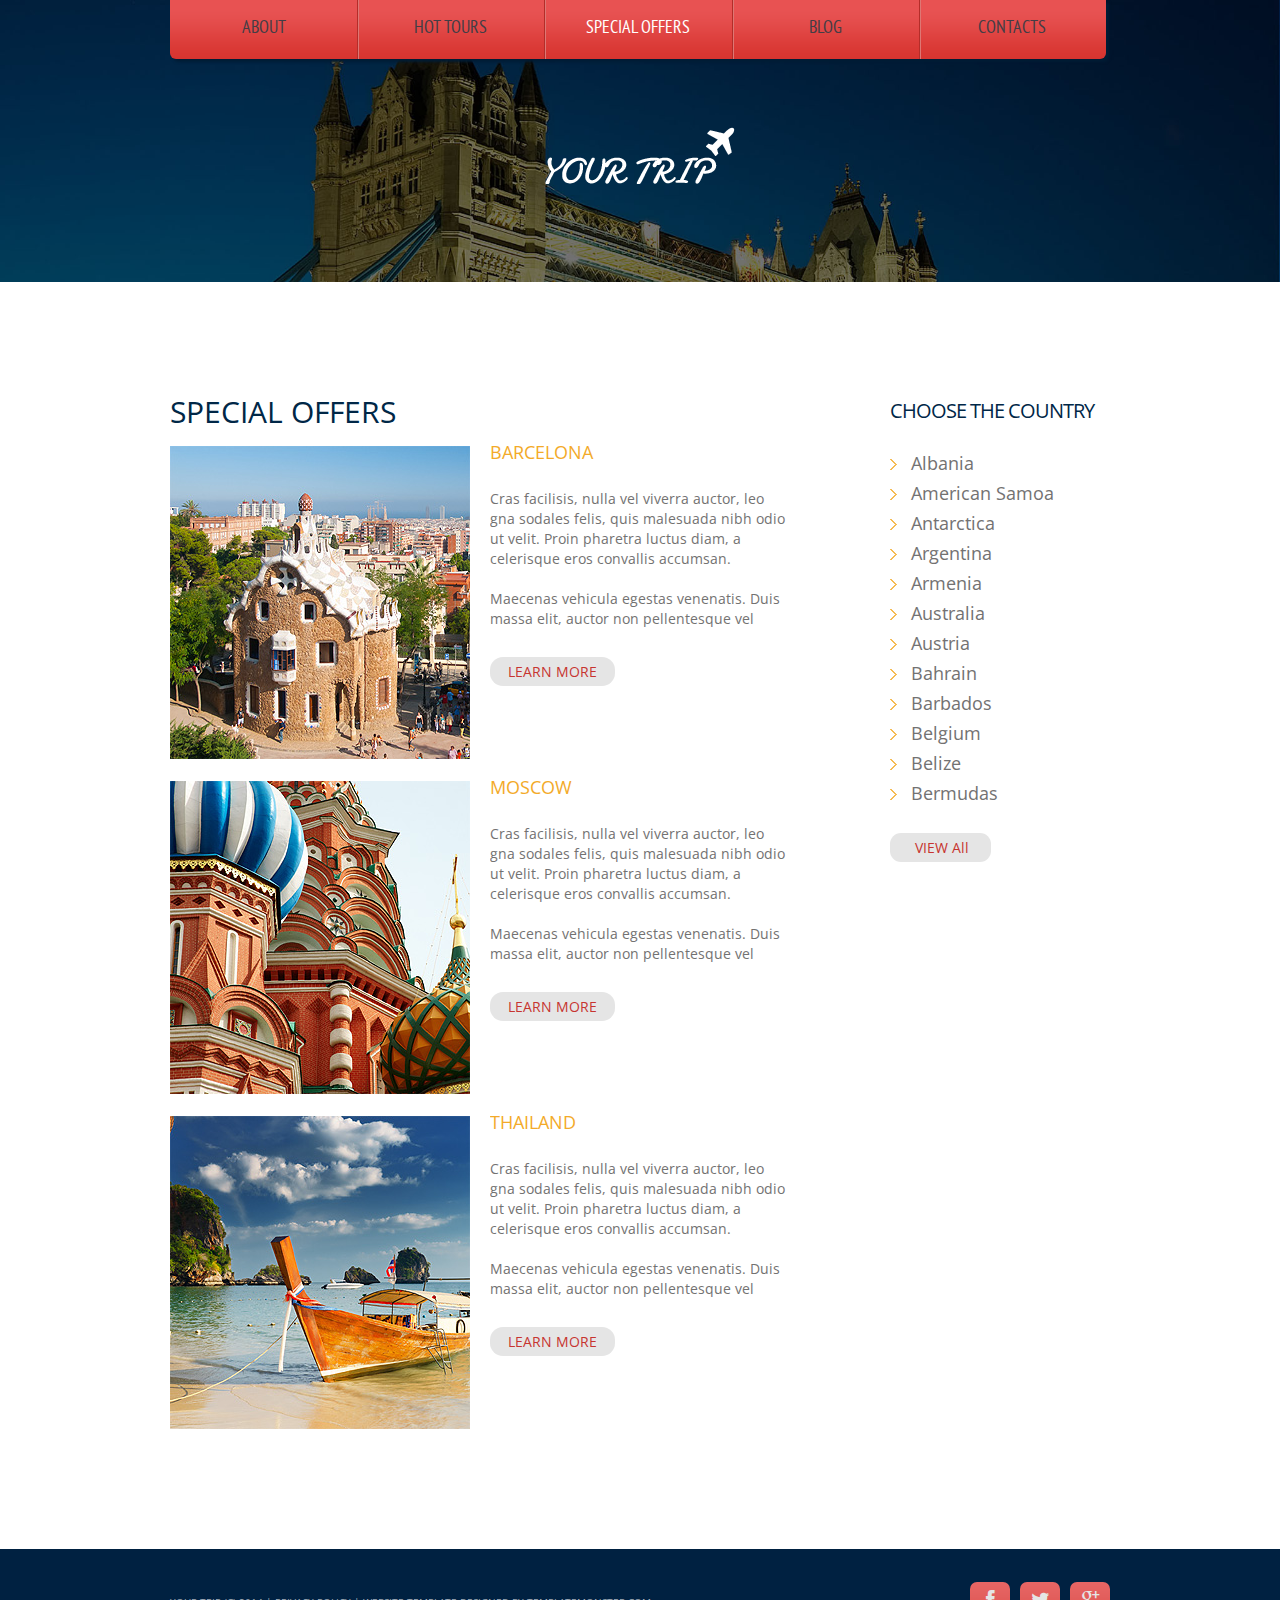
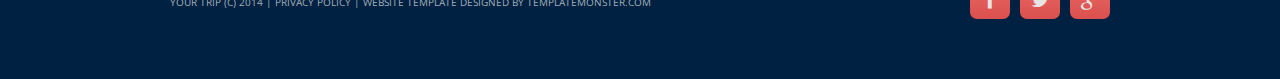
==== Home/index-2.html @ 356884de "add Home" ====
<!DOCTYPE html>
<html lang="en">
	<head>
		<title>Special Offers</title>
		<meta charset="utf-8">
		<meta name="format-detection" content="telephone=no" />
		<link rel="icon" href="images/favicon.ico">
		<link rel="shortcut icon" href="images/favicon.ico" />
		<link rel="stylesheet" href="css/style.css">
		<script src="js/jquery.js"></script>
		<script src="js/jquery-migrate-1.2.1.js"></script>
		<script src="js/script.js"></script>
		<script src="js/superfish.js"></script>
		<script src="js/jquery.ui.totop.js"></script>
		<script src="js/jquery.equalheights.js"></script>
		<script src="js/jquery.mobilemenu.js"></script>
		<script src="js/jquery.easing.1.3.js"></script>
		<script>
		$(document).ready(function(){
			$().UItoTop({ easingType: 'easeOutQuart' });
			});
		</script>
		<!--[if lt IE 8]>
		<div style=' clear: both; text-align:center; position: relative;'>
			<a href="http://windows.microsoft.com/en-US/internet-explorer/products/ie/home?ocid=ie6_countdown_bannercode">
				<img src="http://storage.ie6countdown.com/assets/100/images/banners/warning_bar_0000_us.jpg" border="0" height="42" width="820" alt="You are using an outdated browser. For a faster, safer browsing experience, upgrade for free today." />
			</a>
		</div>
		<![endif]-->
		<!--[if lt IE 9]>
		<script src="js/html5shiv.js"></script>
		<link rel="stylesheet" media="screen" href="css/ie.css">
		<![endif]-->
	</head>
	<body>
<!--==============================header=================================-->
		<header>
			<div class="container_12">
				<div class="grid_12">
					<div class="menu_block">
						<nav class="horizontal-nav full-width horizontalNav-notprocessed">
							<ul class="sf-menu">
								<li><a href="index.html">ABOUT</a></li>
								<li><a href="index-1.html">HOT TOURS</a></li>
								<li class="current"><a href="index-2.html">SPECIAL OFFERS</a></li>
								<li><a href="index-3.html">BLOG</a></li>
								<li><a href="index-4.html">CONTACTS</a></li>
							</ul>
						</nav>
						<div class="clear"></div>
					</div>
				</div>
				<div class="grid_12">
					<h1>
						<a href="index.html">
							<img src="images/logo.png" alt="Your Happy Family">
						</a>
					</h1>
				</div>
			</div>
		</header>
<!--==============================Content=================================-->
		<div class="content"><div class="ic">More Website Templates @ TemplateMonster.com - February 10, 2014!</div>
			<div class="container_12">
				<div class="grid_8">
					<h3>Special offers</h3>
					<div class="block2">
						<img src="images/page3_img1.jpg" alt="" class="img_inner fleft">
						<div class="extra_wrapper">
							<div class="text1 col1"><a href="#">Barcelona</a></div>
							<p>Cras facilisis, nulla vel viverra auctor, leo gna sodales felis, quis malesuada nibh odio ut velit. Proin pharetra luctus diam, a celerisque eros convallis accumsan. </p>Maecenas vehicula egestas venenatis. Duis massa elit, auctor non pellentesque vel
							<br>
							<a href="#" class="link1">LEARN MORE</a>
						</div>
					</div>
					<div class="block2">
						<img src="images/page3_img2.jpg" alt="" class="img_inner fleft">
						<div class="extra_wrapper">
							<div class="text1 col1"><a href="#">Moscow</a></div>
							<p>Cras facilisis, nulla vel viverra auctor, leo gna sodales felis, quis malesuada nibh odio ut velit. Proin pharetra luctus diam, a celerisque eros convallis accumsan. </p>Maecenas vehicula egestas venenatis. Duis massa elit, auctor non pellentesque vel
							<br>
							<a href="#" class="link1">LEARN MORE</a>
						</div>
					</div>
					<div class="block2">
						<img src="images/page3_img3.jpg" alt="" class="img_inner fleft">
						<div class="extra_wrapper">
							<div class="text1 col1"><a href="#">Thailand</a></div>
							<p>Cras facilisis, nulla vel viverra auctor, leo gna sodales felis, quis malesuada nibh odio ut velit. Proin pharetra luctus diam, a celerisque eros convallis accumsan. </p>Maecenas vehicula egestas venenatis. Duis massa elit, auctor non pellentesque vel
							<br>
							<a href="#" class="link1">LEARN MORE</a>
						</div>
					</div>
				</div>
				<div class="grid_3 prefix_1">
					<h5>CHOOse the country</h5>
					<ul class="list">
						<li><a href="#">Albania</a></li>
						<li><a href="#">American Samoa</a></li>
						<li><a href="#">Antarctica</a></li>
						<li><a href="#">Argentina</a></li>
						<li><a href="#">Armenia</a></li>
						<li><a href="#">Australia</a></li>
						<li><a href="#">Austria</a></li>
						<li><a href="#">Bahrain</a></li>
						<li><a href="#">Barbados</a></li>
						<li><a href="#">Belgium</a></li>
						<li><a href="#">Belize</a></li>
						<li><a href="#">Bermudas</a></li>
					</ul>
					<a href="#" class="link1">VIEW A<span class="low">ll</span></a>
				</div>
			</div>
		</div>
<!--==============================footer=================================-->
		<footer>
			<div class="container_12">
				<div class="grid_12">
					<div class="socials">
						<a href="#" class="fa fa-facebook"></a>
						<a href="#" class="fa fa-twitter"></a>
						<a href="#" class="fa fa-google-plus"></a>
					</div>
					<div class="copy">
						Your Trip (c) 2014 | <a href="#">Privacy Policy</a> | Website Template Designed by <a href="http://www.templatemonster.com/" rel="nofollow">TemplateMonster.com</a>
					</div>
				</div>
			</div>
		</footer>
		<script>
		$(function (){
			$('#bookingForm').bookingForm({
				ownerEmail: '#'
			});
		})
		</script>
	</body>
</html>
---- Home/css/style.css ----
@import "reset.css";
@import "skeleton.css";
@import "font-awesome.css";
@import "superfish.css";

@import url(//fonts.googleapis.com/css?family=Open+Sans:400);
@import url(//fonts.googleapis.com/css?family=Open+Sans:300);
@import url(//fonts.googleapis.com/css?family=Open+Sans:600);
@import url(//fonts.googleapis.com/css?family=PT+Sans+Narrow);

html {
	width: 100%;

}
a[href^="tel:"] {
 color: inherit;
 text-decoration: none;
}

* {
	-webkit-text-size-adjust: none;
}

body {
	position: relative;
	min-width: 960px;
    background-color: #002141;
    color: #737272;
    font: 14px/20px 'Open Sans', sans-serif;
}

.ic {
	border:0;
	float:right;
	background:#fff;
	color:#f00;
	width:50%;
	line-height:10px;
	font-size:10px;
	margin:-220% 0 0 0;
	overflow:hidden;
	padding:0
}

strong {
	font-weight: 700;
}

address {
	font-style: normal;
}

p {
	margin-bottom: 20px;
}

.p1 {
    margin-bottom: 14px;
}

input {
	border-radius: 0 !important;
	outline: none !important;
}


img {
	max-width: 100%;
}



/****Heads****/


h1, h2, h3, h4, h5, h6 {
    font-weight: normal;
	color: #3e454c;
    text-transform: uppercase;
}


h2 {
    font-size: 72px;
    line-height: 30px;
    color: #f3aa29;
    font-weight: 300;
    margin-bottom: 20px;
}

h3 {
    font-size: 30px;
    line-height: 27px;
    color: #002747;
    padding-top: 116px;
    margin-bottom: 17px;
    font-weight: normal;
}

h3.head1 {
    padding-top: 111px;
    margin-bottom: 33px;
}

h4 {
    font-size: 24px;
    line-height: 27px;
    color: #002747;
    padding-top: 72px;
    margin-bottom: 16px;
}

.page1 h3 {
    padding-top: 69px;
    margin-bottom: 41px;
}

.page1 h3.head1 {
    padding-top: 41px;
}

h5 {
    font-size: 20px;
    padding-top: 115px;
    line-height: 27px;
    color: #002747;
    text-transform: uppercase;
    letter-spacing: -1px;
    margin-bottom: 29px;
}

/****Lists****/


ul {
	padding: 0;
	margin: 0;
	list-style: none;
}

ul.list {
    margin-bottom: 2px;
}


ul.list+h3.head1 {
    padding-top: 79px;
}

ul.list li {
    font-size: 18px;
    padding-left: 21px;
    background: url(../images/marker.png) 0 6px no-repeat;
}

ul.list li+li {
    margin-top: 10px;
}

ul.list + a.link1 {
    padding-left: 25px;
    padding-right: 22px;
    border-radius: 11px;
}

/****Links****/

.low {
    text-transform: none;
}

a {
	text-decoration: none;
	color: inherit;
	outline: none;
	transition: 0.5s ease;
	-o-transition: 0.5s ease;
	-webkit-transition: 0.5s ease;
}

a:hover {
	color: #c73430;
}

a.col1:hover a {
    color: #c73430;
}

a.btn {
    font-size: 14px;
    line-height: 20px;
    color: #737272;
    display: inline-block;
    background-color: #e5e5e5;
    padding: 5px 26px 4px;
    margin-top: 28px;
    border-radius: 8px;
}

a.btn:hover {
    background-color: #c73430;
    color: #fff;
}

/****classes****/

.mb0 {
	margin-bottom: 0px !important;
}
.m0 {
	margin: 0 !important;
}
.pad0 {
	padding: 0 !important;
}

.pad1 {
}


.img_inner {
	max-width: 100%;
	-moz-box-sizing: border-box;
	-webkit-box-sizing: border-box;
	-o-box-sizing: border-box;
	box-sizing: border-box;
	margin-bottom: 17px;
	margin-top: 7px;
}


.fleft {
	float: left;
	width: auto !important;
	margin-right: 20px;
	margin-bottom: 0px;
	margin-top: 4px;
}

.page1 .fleft {
    margin-top: 5px;
}

.page1 .fleft {
    margin-right: 16px;
}

.oh {
	overflow: hidden;
}
.fright {
	float: right !important;
}
.upp {
	text-transform: uppercase;
}

.alright {
	text-align: right;
}
.center {
	text-align: center;
}
.wrapper, .extra_wrapper {
	overflow: hidden;
}
.clear {
	float: none !important;
	clear: both;
}

.nowrap {
    white-space: nowrap;
}
/*header*/

header {
	display: block;
    background: url(../images/slide.jpg) center 0 repeat-x;
    -webkit-background-size: 100% auto;
    -moz-background-size: 100% auto;
    -ms-background-size: 100% auto;
    -o-background-size: 100% auto;
    background-size: 100% auto;
    padding-bottom: 98px;
}

.page1 header {
    background: none;
    position: absolute;
    left: 0;
    z-index: 999;
    right: 0;
    top: 0;
    padding-bottom: 0;
}

header h1 {
	position: relative;
	text-align: center;
}


header h1 a {
	display: inline-block;
	overflow: hidden;
	width: 190px;
    height: 57px;
	font-size: 0;
	line-height: 0;
	
	text-indent: -999px;
	transition: 0s ease;
	-o-transition: 0s ease;
	-webkit-transition: 0s ease;
}
header h1 a img {
	display: block;
}

/**Content**/

.content {
    background-color: #fff;
    padding-bottom: 120px;
}
.page1  .content {
    padding-bottom: 115px;
}

.banner {
    top: -45px;
    position: relative;
}

.banner .label {
    color: #fff;
    position: absolute;
    text-align: center;
    left: 0;
    top: 50%;
    margin-top: -38px;
    right: 0;
    text-transform: uppercase;
}


.banner .label .title {
    font-size: 30px;
    margin-bottom: 14px;
    text-transform: uppercase;
}

.banner .label .price span {
    display: block;
    font-size: 24px;
    padding-top: 3px;
}

.banner a {
    font-size: 14px;
    line-height: 20px;
    color: #c73430;
    text-transform: uppercase;
    display: inline-block;
    background-color: #e5e5e5;
    padding: 5px 18px 4px;
    margin-top: 25px;
    border-radius: 13px;
}

.banner a:hover {
    background-color: #c73430;
    color: #fff;
}

.cl1 {
    height: 25px;
}

.bq1  {
    overflow: hidden;
    padding-top: 9px;
    background: url(../images/quotes.png) 105px 0 no-repeat;
}

.bq1 .fleft {
    margin-top: 0px;
    position: relative;
    top: -2px;
    margin-right: 23px;
}

.bq1 p {
    margin-bottom: 10px;
}

.bq1 .col1 {
    text-transform: uppercase;
}

.block1 {
    overflow: hidden;
}

.block1 time {
    float: left;
    display: block;
    background: url(../images/time_bg.png) 0 0 repeat-x #d64842;
    border-radius: 13px;
    color: #fff;
    width: 60px;
    text-transform: uppercase;
    margin-right: 18px;
    font-size: 18px;
    line-height: 18px;
    text-align: center;
    padding-top: 7px;
    margin-top: 4px;
    padding-bottom: 24px;
    box-shadow: 3px 3px 3px #eeeeee;
    position: relative;
}

.text1 {
    font-size: 18px;
    text-transform: uppercase;
    margin-bottom: 4px;
}

.block1 time  span {
    border-bottom: 1px solid #b42d29;
    margin: 0 3px;
    font-size: 14px;
    display: block;
    padding-top: 3px;
    padding-bottom: 4px;
}

.block1 time:after {
    height: 23px;
    content: '';
    border-top: 1px solid #e08885;
    position: absolute;
    left: 3px;
    right: 3px;
    color: #e5e5e5;
    font-size: 18px;
    line-height: 21px;
    font-family: 'FontAwesome';
    bottom: 0;
}
.banners {
    overflow: hidden;
    padding-top: 100px;
}

.banners .banner {
    top: 0;
    margin-top: 20px;
}

.block2 {
    overflow: hidden;
}

.block2 .text1 {
    margin-bottom: 27px;
}

.block2 +.block2  {
    margin-top: 18px;
}

a.link1 {
    font-size: 14px;
    line-height: 20px;
    color: #c73430;
    text-transform: uppercase;
    display: inline-block;
    background-color: #e5e5e5;
    padding: 5px 18px 4px;
    margin-top: 28px;
    border-radius: 13px;
}

a.link1:hover {
    background-color: #c73430;
    color: #fff;
}

.blog {
    margin-top: -2px;
    overflow: hidden;
}

.blog+.blog {
    margin-top: 84px;
}

.blog .clear {
    height: 14px;
}

.blog .text1 {
    position: relative;
    top: 1px;
}

.blog time {
    box-shadow: 2px 2px 2px #e3e3e3;
    display: block;
    float: left;
    background: url(../images/time_bg.png) 0 center repeat-x;
    color: #fff;
    font-size: 18px;
    padding-bottom: 5px;
    text-align: center;
    border-radius: 11px;
    margin-right: 20px;
    text-transform: uppercase;
    width: 60px;
    margin-top: 5px;
    padding-top: 8px;
}

.blog time span {
    padding-top: 1px;
    font-size: 14px;
    display: block;
}

/**Map**/

.col1 {
    color: #f3aa29;
}

.map {
    overflow: hidden;
    position: relative;
    padding-top: 18px;
}
 

.map figure {
    margin-top: 8px;
    position: relative;
	display: block;
    border: 1px solid #e6e6e6;
	width: 100%;
    margin-bottom: 35px;
	-moz-box-sizing: border-box;
	-webkit-box-sizing: border-box;
	-o-box-sizing: border-box;
	box-sizing: border-box;
}

.map figure iframe {
	width: 100%;
	height: 311px;
	max-width: 100%;
}
.map address {
    margin-top: -7px;
    float: left;
	display: block;
}

.map address dt {
    margin-bottom: 20px;
}

.map address+address {
    margin-left: 34px;
}

 address dd span {
	display: inline-block;
	text-align: left;
}

.map address dd span.col1 {
	min-width: 0;
}

a.link-1 {
   color: #8fbf4d;
}

.map a.link-1 {
    display: inline-block;
    margin-left: 22px;
}

a.link-1:hover {
    color: #3e454c;
}



/**Footer**/

footer {
	display: block;
    padding: 0px 0 60px;
    color: #a3afba;
    font-family: 'Open Sans', sans-serif;
}

.socials {
    padding-top: 33px;
    float: right;
}

.socials a {
    background: url(../images/time_bg.png) 0 center repeat-x;
    float: left;
    display: block;
    font-size: 20px;
    width: 40px;
    height: 37px;
    color: #e5e5e5;
    text-align: center;
    line-height: 37px;
    border-radius: 7px;
}

.socials a:hover {
    background-position: 0 -100px;
    background-color: #F0F3F5;
    color: #d84a45;
}

.socials a +a {
    margin-left: 10px;
}


.copy {
    float: left;
    padding-top: 44px;
    font-size: 10px;
    line-height: 18px;
    text-align: left;
    text-transform: uppercase;
}

#toTop {
    display: none;
    text-decoration: none;
    position: fixed;
    bottom: 40px;
    left: 51%;
    margin-left: 500px;
    overflow: hidden;
    width: 50px;
    height: 49px;
    border: none;
    text-indent: -999px;
    z-index: 20;
    background: url(../images/totop.png) no-repeat left 0;
    transition: 0s ease;
    -o-transition: 0s ease;
    -webkit-transition: 0s ease;
}
#toTop:hover {
    outline: none;
    background-position: right 0;
}

/*==================================RESPONSIVE LAYOUTS===============================================*/


@media only screen and (max-width: 995px) {
 body {
 min-width: 768px;
}


.fl1 {
    float: none;
    margin-left: 0 !important;
    width: auto;
}

 .map figure,  .map figure iframe,  #form input,  #form textarea,  #form .success {
 width: 100% !important;
 float: none !important;
}
 #form .success {
 -moz-box-sizing: border-box;
 -webkit-box-sizing: border-box;
 -o-box-sizing: border-box;
 box-sizing: border-box;
}
 .map figure {
 height: auto !important;
}
 .extra_wrapper {
 overflow: visible;
}

.map figure {
	margin-bottom: 15px;
}

.nowrap {
    white-space: normal;
}


.caption .price {
    display: none;
}

.caption {
    padding-top: 20px;
}


.camera_prev {
    margin-left: -374px;
} 

.camera_next  {
    margin-right: -374px;
}

.fl1.fl2 {
    clear: both;
}



}


@media only screen and (max-width: 767px) {
body {
    min-width: 420px;
}

header {
    -webkit-background-size: auto auto !important;
    -moz-background-size:  auto auto !important;
    -ms-background-size:  auto auto !important;
    -o-background-size:  auto auto !important;
    background-size:  auto auto !important;
}

#bookingForm {
    margin-right: 0;
}

.tmRadio p {
   padding-left: 0;
   padding-top: 10px;
}

.tmRadio {
    margin-left: 0 !important;
}

.tmRadio strong {
    margin-left: 0;
}

#bookingForm > strong + .controlHolder {
    width: 280px;
}

.camera_prev {
    margin-left: 0;
    left: 20px;
    bottom: 60px;
    top: auto;
    margin-top: 0;
} 

.camera_next  {
    margin-right: 0;
    right: 20px;
    bottom: 60px;
    top: auto;
    margin-top: 0;
}


.banner img {
    width: 100%;
}


.banner {
    margin-bottom: 25px;
} 

.block1 {
    margin-bottom: 30px;
}

.map address +address {
    margin-left: 0;
    float: none;
    margin-top: 20px;
}

.socials {
    float: none;
    overflow: hidden;
}

.copy {
    float: none;
    padding-top: 40px;
}

header h1 {
	display: block;
	width: auto;
    position: relative;
	height: auto;
    margin-bottom: 20px;
}

.img_inner {
    width: 100% !important;
    float: none !important;
    margin-right: 0 !important;
    margin-bottom: 20px !important;
}

h1 a {
	max-width: 90%;
}

.img_inner img {
	width: 100%;
}

header h1 {
    float: none;
    text-align: center;
}

header h1 a {
 	width: auto;
 	display: inline-block;
    height: auto;
}


 .map {
 	padding-right: 0px !important;
 }

 .map figure iframe {
 width: 100%;
 height: 300px;
}
 .map address {
 	margin-right: 0;
}

.noresize {
 width: auto !important;
 float: left !important;
 margin-right: 20px !important;
 margin-top: 4px !important;
}

 .img_inner {
 margin-top: 30px;
}

.map address {
    float: none;
}

.ui-datepicker {
    width: 280px;
}

}

@media only screen and (max-width: 479px) {
 body {
 min-width: 300px;
}

#bookingForm > strong + .controlHolder {
    width: 210px;
}

.ui-datepicker {
    left: 50% !important;
    margin-left: -140px;
}

}
---- Home/css/ie.css ----
ul.list1 li .drop, .socials a {
	behavior: url(js/PIE.htc);
	position: relative;
}




.socials a {
	margin-right: 9px;
}


#form .invalid .error-message, #form .empty .empty-message {
	display: block;
}

#form .error-message, #form .empty-message {
	display: none;
}

.cat  strong, a.gal1 strong { 
	filter:progid:DXImageTransform.Microsoft.Alpha(opacity=70);

}
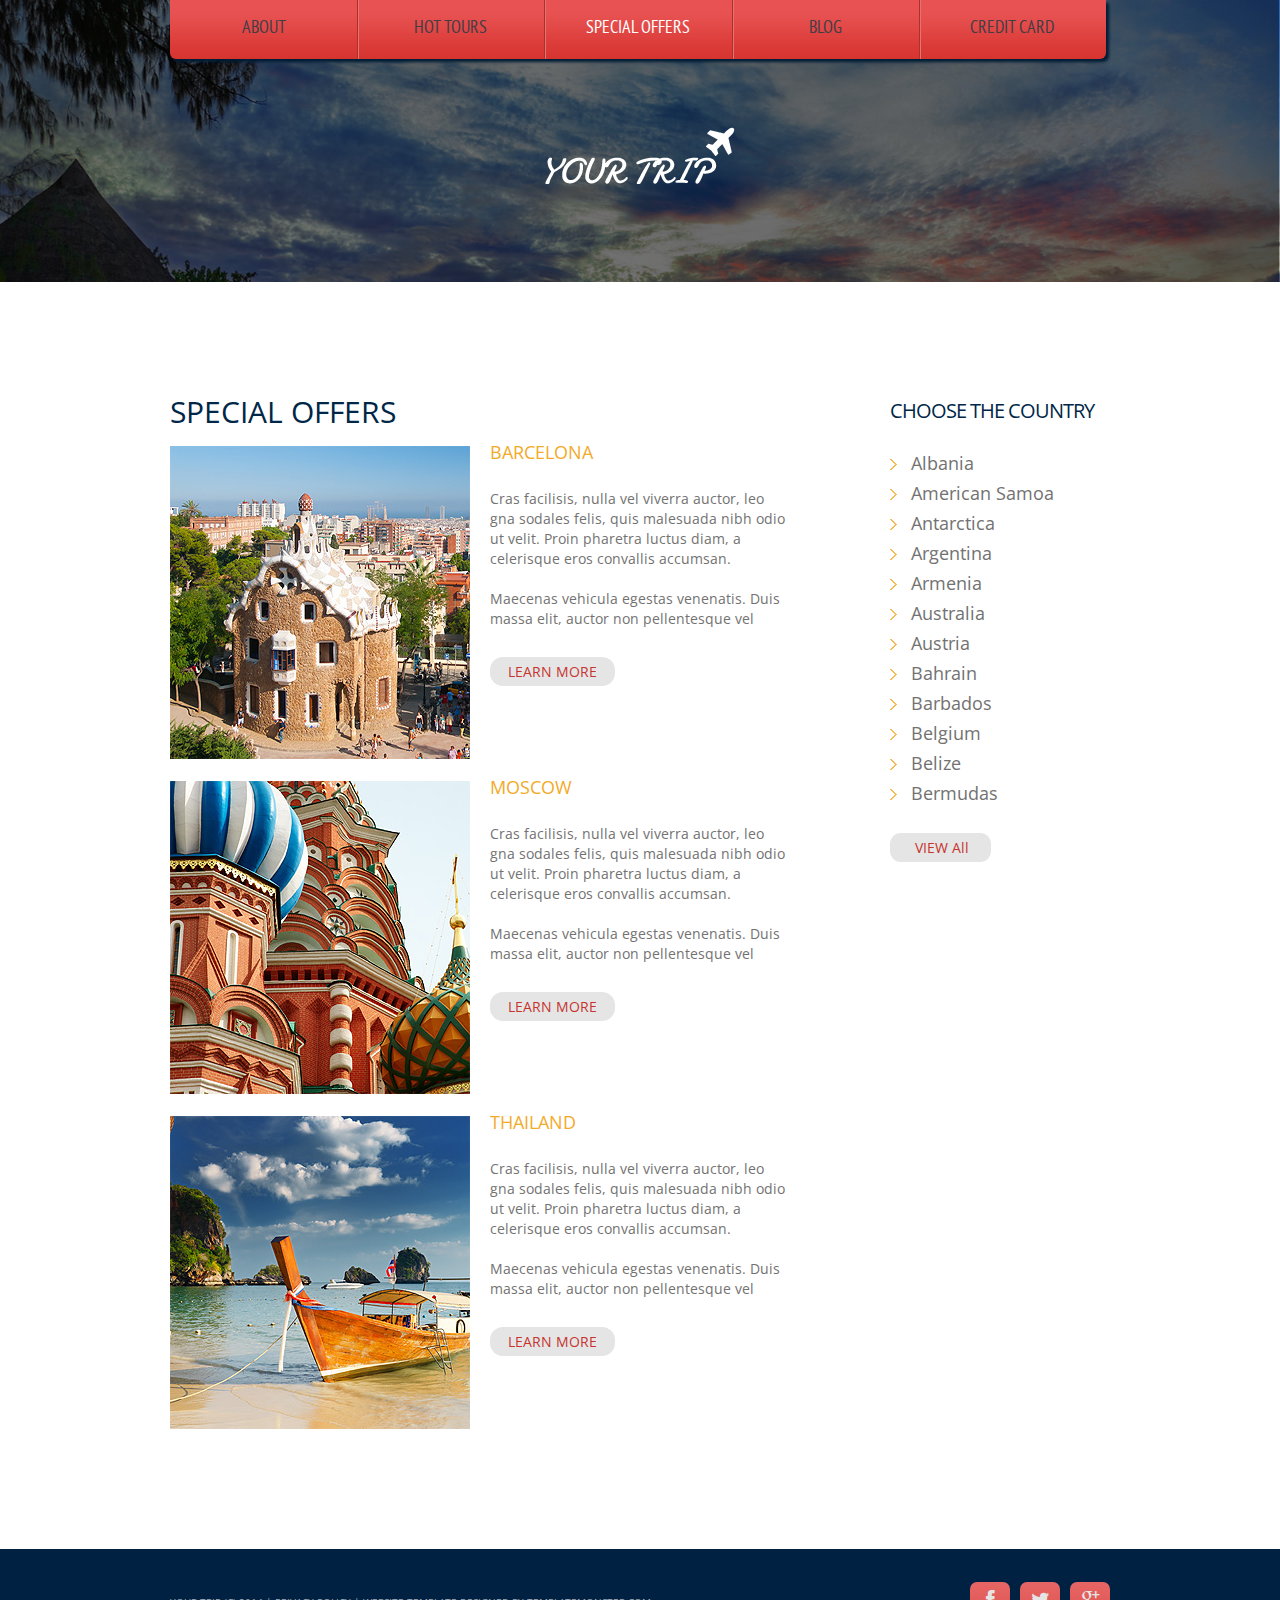
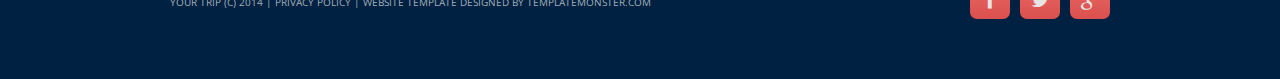
==== commit 0009b483: "credit card" ====
--- a/Home/index-2.html
+++ b/Home/index-2.html
@@ -40,11 +40,11 @@
 					<div class="menu_block">
 						<nav class="horizontal-nav full-width horizontalNav-notprocessed">
 							<ul class="sf-menu">
-								<li><a href="index.html">ABOUT</a></li>
+								<li><a href="index.php">ABOUT</a></li>
 								<li><a href="index-1.html">HOT TOURS</a></li>
 								<li class="current"><a href="index-2.html">SPECIAL OFFERS</a></li>
 								<li><a href="index-3.html">BLOG</a></li>
-								<li><a href="index-4.html">CONTACTS</a></li>
+								<li><a href="index-4.html">Credit Card</a></li>
 							</ul>
 						</nav>
 						<div class="clear"></div>
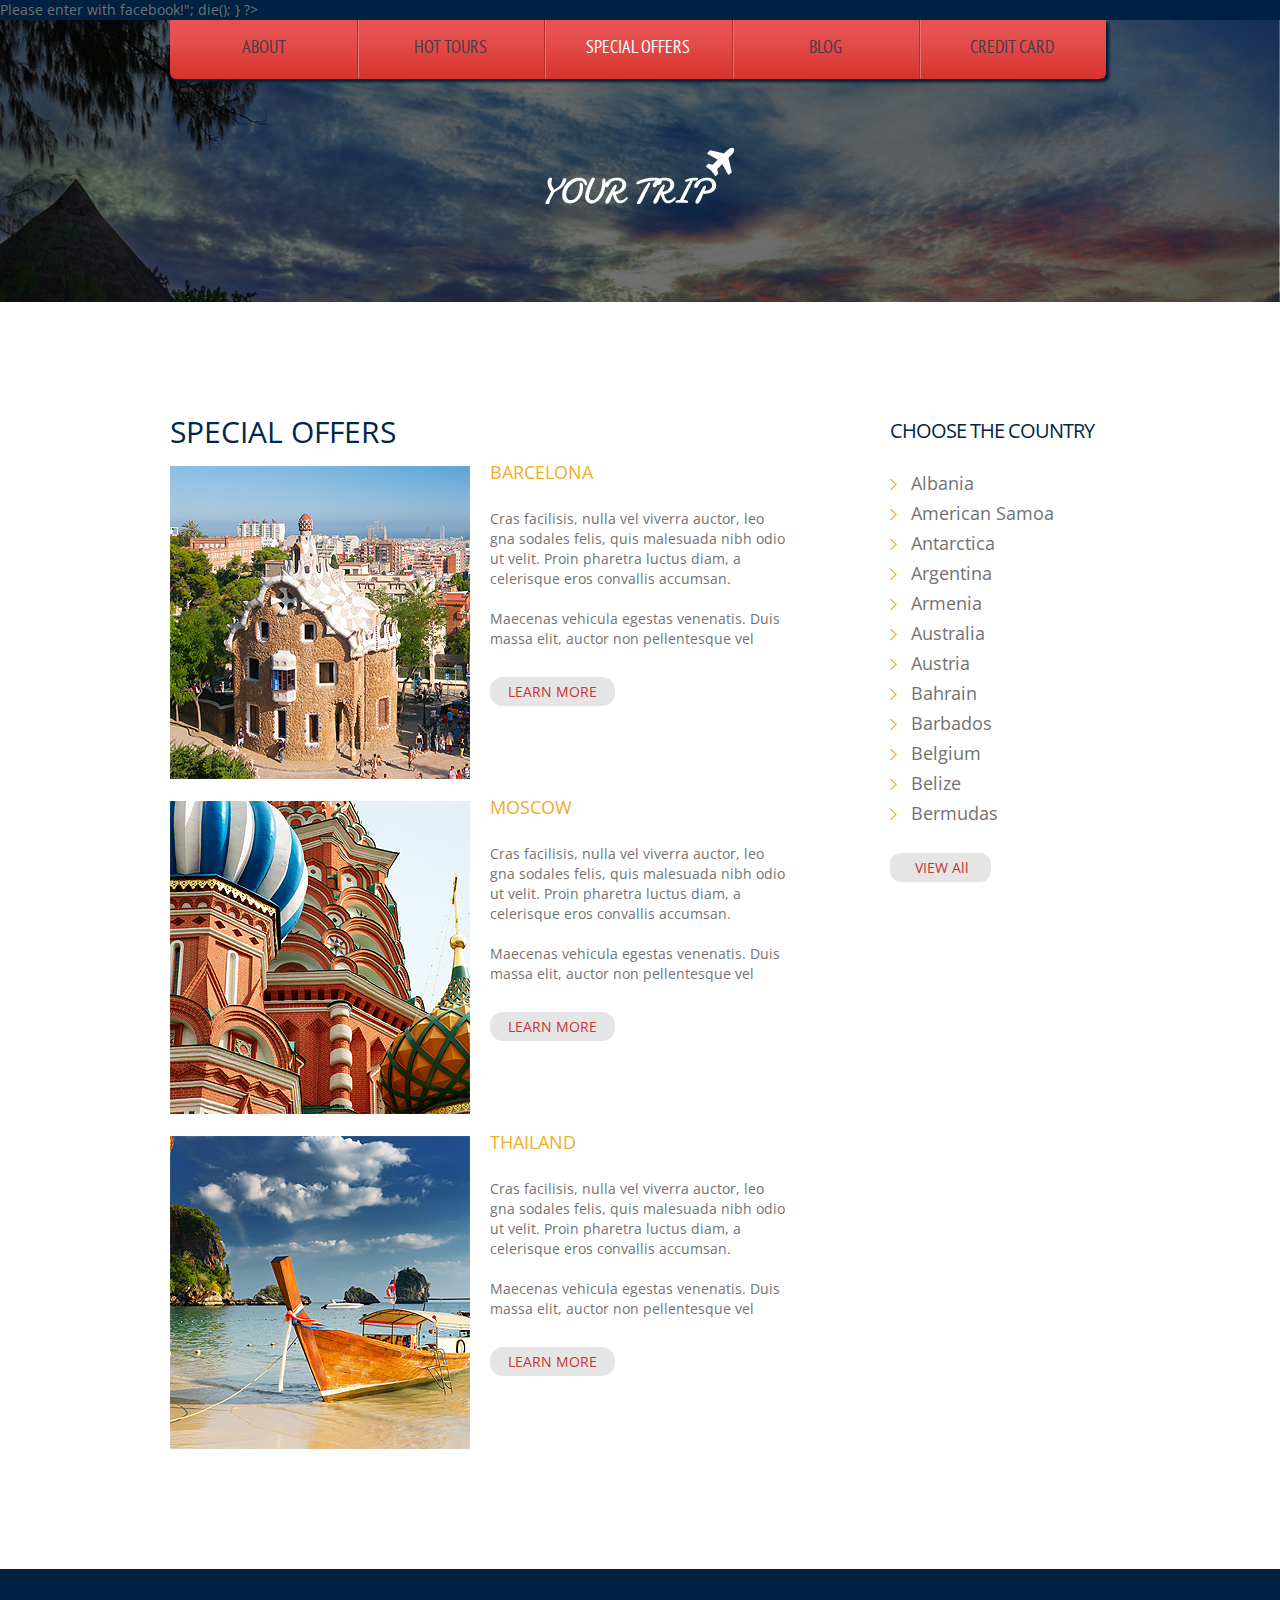
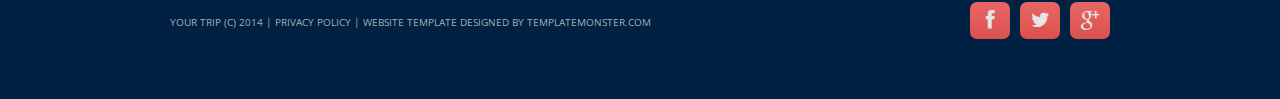
==== commit 06394b7a: "credit card" ====
--- a/Home/index-2.html
+++ b/Home/index-2.html
@@ -1,3 +1,10 @@
+<?php
+	session_start();
+	if(!isset($_SESSION['fb_id'])){
+		echo "<a href=\"../index.php\">Please enter with facebook!</a>";
+		die();
+	}
+?>
 <!DOCTYPE html>
 <html lang="en">
 	<head>
@@ -44,7 +51,7 @@
 								<li><a href="index-1.html">HOT TOURS</a></li>
 								<li class="current"><a href="index-2.html">SPECIAL OFFERS</a></li>
 								<li><a href="index-3.html">BLOG</a></li>
-								<li><a href="index-4.html">Credit Card</a></li>
+								<li><a href="../credit_card/index.php">Credit Card</a></li>
 							</ul>
 						</nav>
 						<div class="clear"></div>
